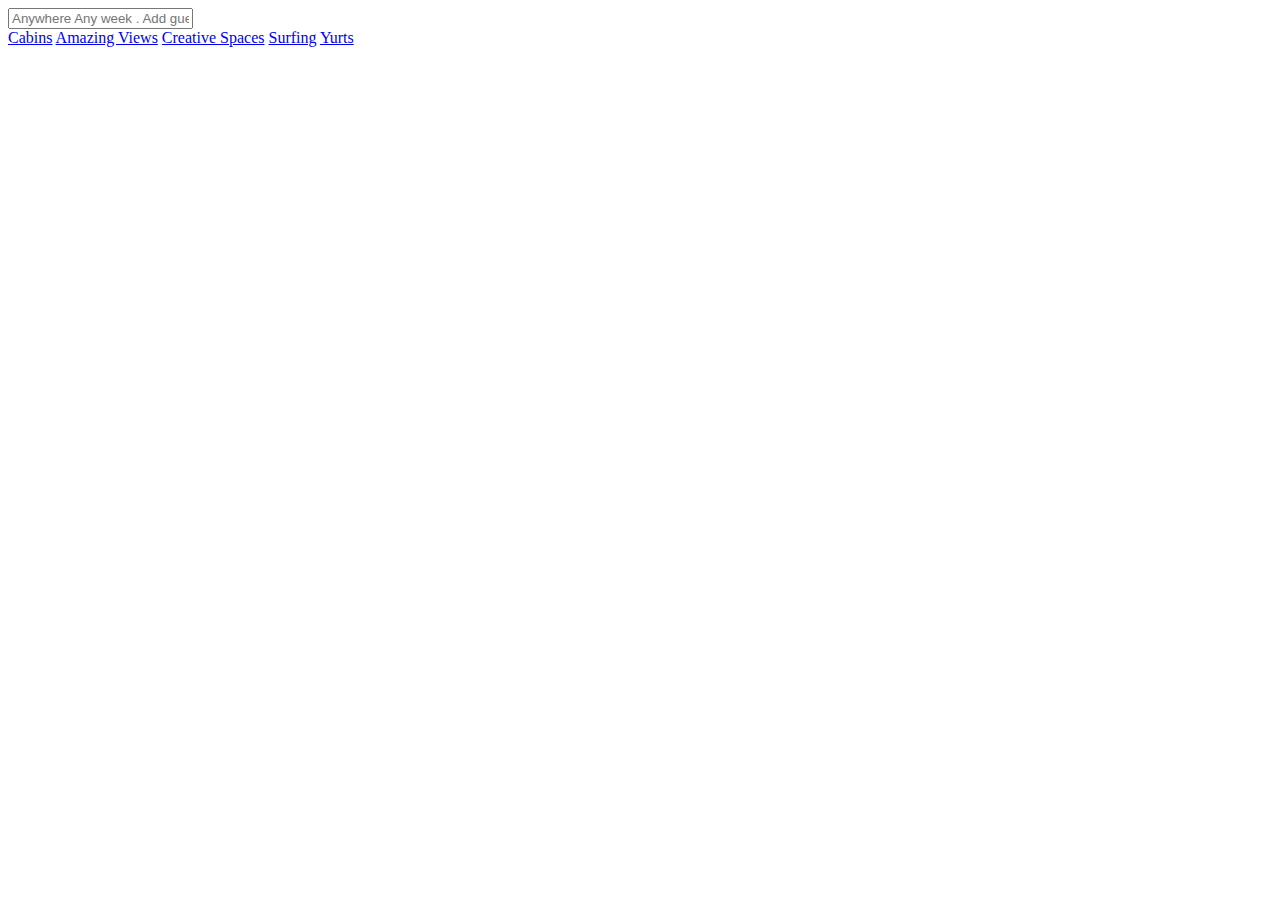
==== html.html @ e0db6477 "Added a basic search box and buttons" ====
<!DOCTYPE HTML>
<html lang="en">
  <head>
    <meta name="viewport" content="width=device-width, initial-scale=1">
  </head>
  <body>
    <div class="topnav" >
        <input type="text" placeholder="Anywhere Any week . Add guests">
    </div>
    <div>
        <a class="active" href="#Cabins">Cabins</a>
        <a href="#Amazing views">Amazing Views</a>
        <a href="#Creative Spaces">Creative Spaces</a>
        <a href="#Surfing">Surfing</a>
        <a href="#Yurts">Yurts</a>
    </div>
  </body>
</html>
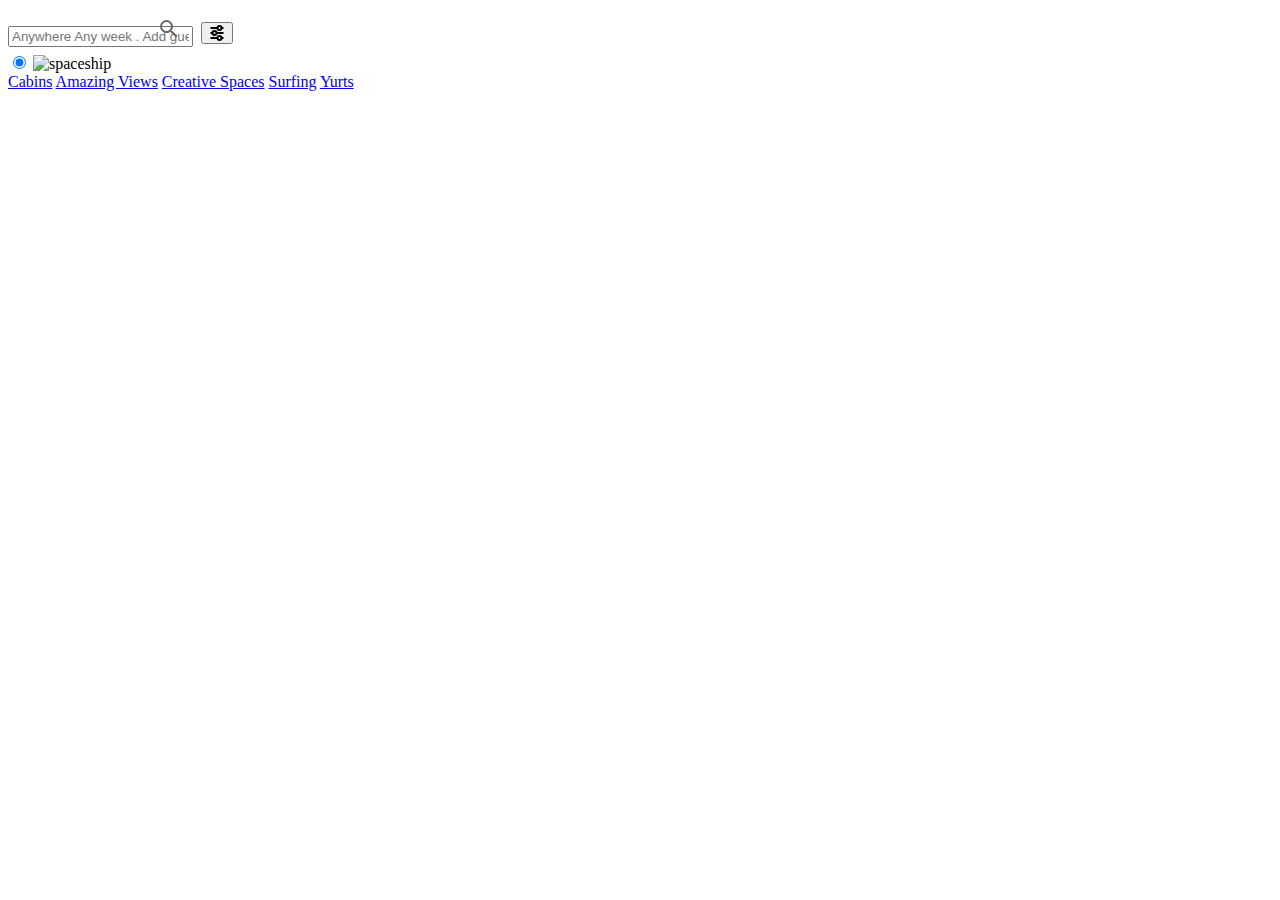
==== commit 999d0353: "Add wrappers and buttons" ====
--- a/html.html
+++ b/html.html
@@ -1,18 +1,39 @@
 <!DOCTYPE HTML>
-<html lang="en">
+<html class = "no js" lang="en">
   <head>
+    <meta charset="utf-8">
     <meta name="viewport" content="width=device-width, initial-scale=1">
+    <title></title>
+    <link rel="stylesheet" href="style.css"
+    <meta name="description" content>
   </head>
   <body>
-    <div class="topnav" >
-        <input type="text" placeholder="Anywhere Any week . Add guests">
+    <header class="header">
+      <div class="header_top">
+      <div class="searchbar"></div>
+      <input  id="searchQueryInput" type="text" placeholder="Anywhere Any week . Add guests" value=""  />
+      <button id="searchQuerySubmit" type="submit" name="SearchQuerySubmit">
+        <svg style="width:24px;height:24px" viewBox="0 0 24 24"><path fill="#666666" d="M9.5,3A6.5,6.5 0 0,1 16,9.5C16,11.11 15.41,12.59 14.44,13.73L14.71,14H15.5L20.5,19L19,20.5L14,15.5V14.71L13.73,14.44C12.59,15.41 11.11,16 9.5,16A6.5,6.5 0 0,1 3,9.5A6.5,6.5 0 0,1 9.5,3M9.5,5C7,5 5,7 5,9.5C5,12 7,14 9.5,14C12,14 14,12 14,9.5C14,7 12,5 9.5,5Z" />
+        </svg>
+      </button>
+        <button class="filter_action">
+          <svg xmlns="http://www.w3.org/2000/svg" viewBox="0 0 32 32" aria-hidden="true" role="presentation" focusable="false" style="display: block; fill: none; height: 16px; width: 16px; stroke: currentColor; stroke-width: 4; overflow: visible;">
+            <path fill="none" d="M7 16H3m26 0H15M29 6h-4m-8 0H3m26 20h-4M7 16a4 4 0 1 0 8 0 4 4 0 0 0-8 0zM17 6a4 4 0 1 0 8 0 4 4 0 0 0-8 0zm0 20a4 4 0 1 0 8 0 4 4 0 0 0-8 0zm0 0H3"></path>
+          </svg>
+        </button>
     </div>
-    <div>
+    <div class="header_bottom">
+      <div class="category_wrapper">
+        <input id="spaceship" name="category" class="category_radio" type="radio" checked>
+        <label for="spaceship" class="category">
+        <img class="category_imafe" src="https://a0.muscache.com/pictures/c5a4f6fc-c92c-4ae8-87dd-57f1ff1b89a6.jpg" alt="spaceship">
+      </div>
         <a class="active" href="#Cabins">Cabins</a>
         <a href="#Amazing views">Amazing Views</a>
         <a href="#Creative Spaces">Creative Spaces</a>
         <a href="#Surfing">Surfing</a>
         <a href="#Yurts">Yurts</a>
     </div>
+    </header>
   </body>
 </html>--- a/style.css
+++ b/style.css
@@ -0,0 +1,39 @@
+
+
+.wrapper {
+    width: 100%;
+    max-width: 31.25rem;
+    margin: 6rem auto;
+}
+
+.searchbar {
+    width: 100%;
+    display: flex;
+    flex-direction: row;
+    align-items: center;
+    font-weight: bold;
+}
+
+#searchQuryInput {
+    width: 100%;
+    height: 2.8rem;
+    background: #f5f5f5;
+    outline: none;
+    border: none;
+    border-radius: 1.625rem;
+    padding: 0 3.5rem 0 1.5rem;
+    font-size: 1rem;
+}
+
+#searchQuerySubmit {
+    width: 3.5rem;
+    height: 2.8rem;
+    margin-left: -3.5rem;
+    background: none;
+    border: none;
+    outline: none;
+}
+
+#searchQuerySubmit:hover {
+    cursor: pointer;
+}